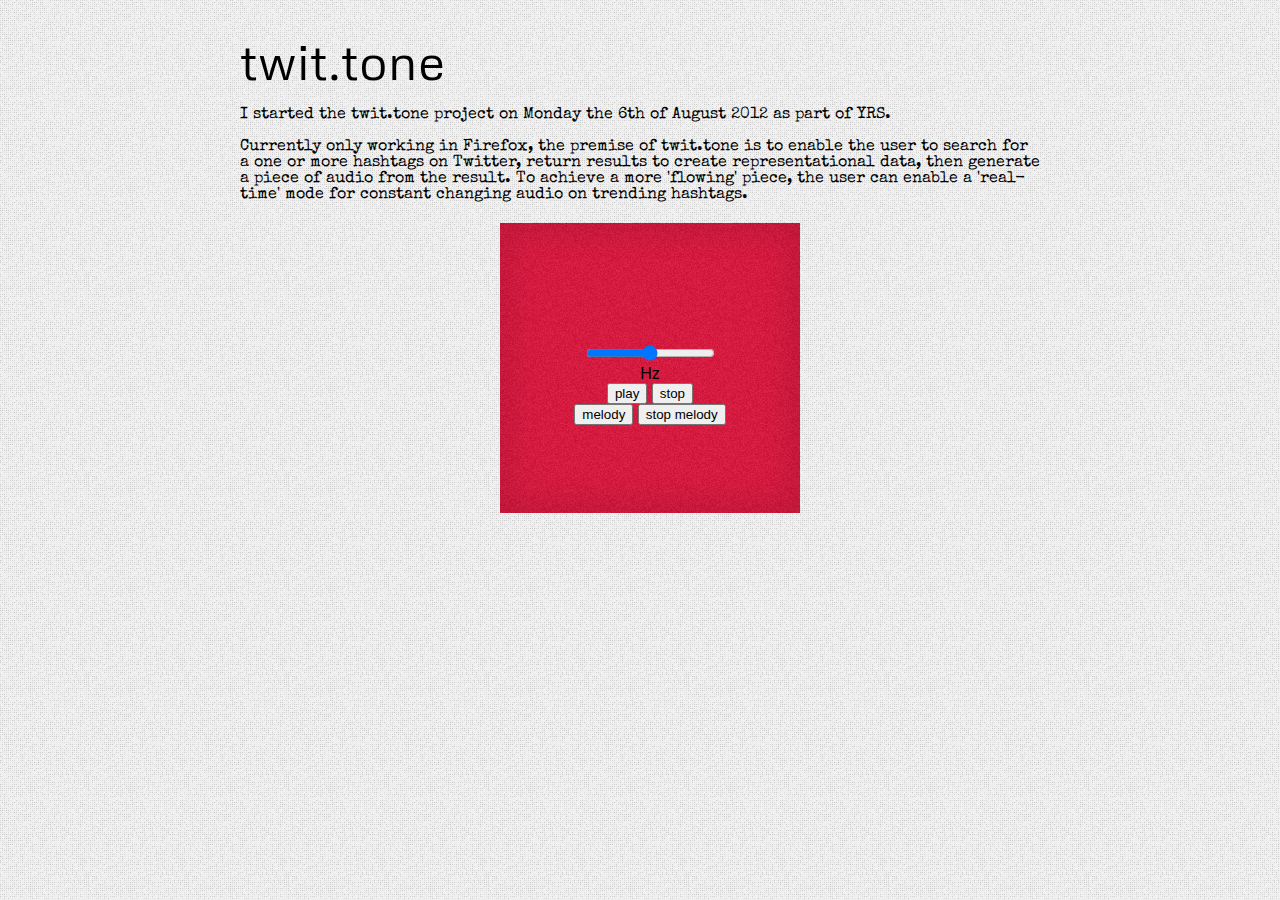
==== index.html @ f4b51828 "First commit" ====
<!DOCTYPE html>
<html>
  <head>
    <title>twit.tone</title>
    <link href="main.css" rel="stylesheet" type="text/css" />
    <script src="html5slider.js"></script>
    <script type="text/javascript">
    onload = function() {
	    document.getElementById('freq').onchange = function() {
	    	document.getElementById('hz').innerHTML = this.value+"Hz";
	    	start(this.value);
	    }; 
	}
    </script>
  </head>
  <body>
  	<div id="header">
  		<div id="header-inner">
  		<h1>twit.tone</h1>
   		<p>I started the twit.tone project on Monday the 6th of August 2012 as part of YRS.</p>

  		<p>Currently only working in Firefox, the premise of twit.tone is to enable the user to search for a one or more hashtags on Twitter, return results to create representational data, then generate a piece of audio from the result. To achieve a more 'flowing' piece, the user can enable a 'real-time' mode for constant changing audio on trending hashtags.</p>
  		</div>
  	</div>
  	<div id="container">
  		<div class="inner-container">
    		<input type=range id="freq" min="20" max="620" value="320" ><br/>
    		<label id="hz" for="freq">Hz</label><br/>
    		<button onclick="start(document.getElementById('freq').value)">play</button>
    		<button onclick="stop()">stop</button><br/>
    		<button onclick="melody()">melody</button>
    		<button onclick="stopMelody()">stop melody</button>
    	</div>
  	</div>
    <script type="text/javascript">      
      function AudioDataDestination(sampleRate, readFn) {
        // Initialize the audio output.
        var audio = new Audio();
        audio.mozSetup(1, sampleRate);

        var currentWritePosition = 0;
        var prebufferSize = sampleRate / 2; // buffer 500ms
        var tail = null, tailPosition;

        // The function called with regular interval to populate
        // the audio output buffer.
        setInterval(function() {
          var written;
          // Check if some data was not written in previous attempts.
          if(tail) {
            written = audio.mozWriteAudio(tail.subarray(tailPosition));
            currentWritePosition += written;
            tailPosition += written;
            if(tailPosition < tail.length) {
              // Not all the data was written, saving the tail...
              return; // ... and exit the function.
            }
            tail = null;
          }

          // Check if we need add some data to the audio output.
          var currentPosition = audio.mozCurrentSampleOffset();
          var available = currentPosition + prebufferSize - currentWritePosition;
          if(available > 0) {
            // Request some sound data from the callback function.
            var soundData = new Float32Array(available);
            readFn(soundData);

            // Writting the data.
            written = audio.mozWriteAudio(soundData);
            if(written < soundData.length) {
              // Not all the data was written, saving the tail.
              tail = soundData;
              tailPosition = written;
            }
            currentWritePosition += written;
          }
        }, 100);
      }

      // Control and generate the sound.

      var frequency = 0, currentSoundSample;
      var sampleRate = 44100;

      function requestSoundData(soundData) {
        if (!frequency) {
          return; // no sound selected
        }
        
        var k = 2* Math.PI * frequency / sampleRate;
        for (var i=0, size=soundData.length; i<size; i++) {
          soundData[i] = Math.sin(k * currentSoundSample++);
        }        
      }

      var audioDestination = new AudioDataDestination(sampleRate, requestSoundData);

      function start(frequencyvar) {
        currentSoundSample = 0;
        frequency = parseFloat(frequencyvar);
      }

      function stop() {
        frequency = 0;
      }
      
      function melody() {
	  	melody=setInterval(function() {
	  		var rand = Math.random()*1000;
	      	start(rand);
	      	document.getElementById('hz').innerHTML = rand+"Hz";
	    },200);
      }
      
      function stopMelody() {
	      clearInterval(melody);
	      stop();
      }
      
  </script>
  	<div id="faubody"> </div>

  </body>
</html>
---- main.css ----
@import url(http://fonts.googleapis.com/css?family=Metrophobic|Special+Elite);
    
    	body {
    		background: #f0f0f0 url(back.png);
	    	font-family: 'Metrophobic', sans-serif;
	    	margin: 0;
	    	padding: 0;
    	}
    	
    	#faubody {
    		height: 100%;
    		position: absolute;
    		top: 0;
	    	width: 100%;
	    	z-index: 1;
    	}
    	
    	#header {
    		margin: 30px 0 0 0;
    		text-align: center;
	    	width: 100%;
    	}
    	
    	#header-inner {
	    	margin: 0 auto;
	    	position: relative;
    		text-align: left;
	    	width: 800px;
	    	z-index: 2;
    	}
    
    	h1 {
	    	margin: 0;
	    	padding: 0;
	    	font-family: 'Metrophobic', sans-serif;
	    	font-size: 50px;
	    	font-weight: 400;
	    	width: 800px;
    	}
    	
    	p {
	    	font-family: 'Special Elite', 'Metrophobic', sans-serif;
	    	font-weight: 400;
    	}
    
    	#container {
	    	margin: 0 auto;
	    	width: 280px;
    	}
    	
    	.inner-container {
    		background: crimson url(back2.png);
    		box-shadow:  0 0 30px 10px rgba(0, 0, 0, 0.1) inset;
    		-webkit-box-shadow:  0 0 30px 10px rgba(0, 0, 0, 0.1) inset;
    		font-family: sans-serif;
    		height: 160px;
    		margin: 20px 0 0 0;
	    	padding: 120px 10px 10px 10px;
	    	position: relative;
	    	width: 280px;
	    	text-align:center;
	    	z-index: 20;
	    	-webkit-transition: all 500ms;
	    	-moz-transition: all 500ms;
	    	-ms-transition: all 500ms;
	    	-o-transition: all 500ms;
	    	transition: all 500ms;
    	}
    	
    	.inner-container:hover {
    		box-shadow:  0 0 20px 10px rgba(0, 0, 0, 0.5) inset;
    		-webkit-box-shadow:  0 0 20px 10px rgba(0, 0, 0, 0.5) inset;
    	}
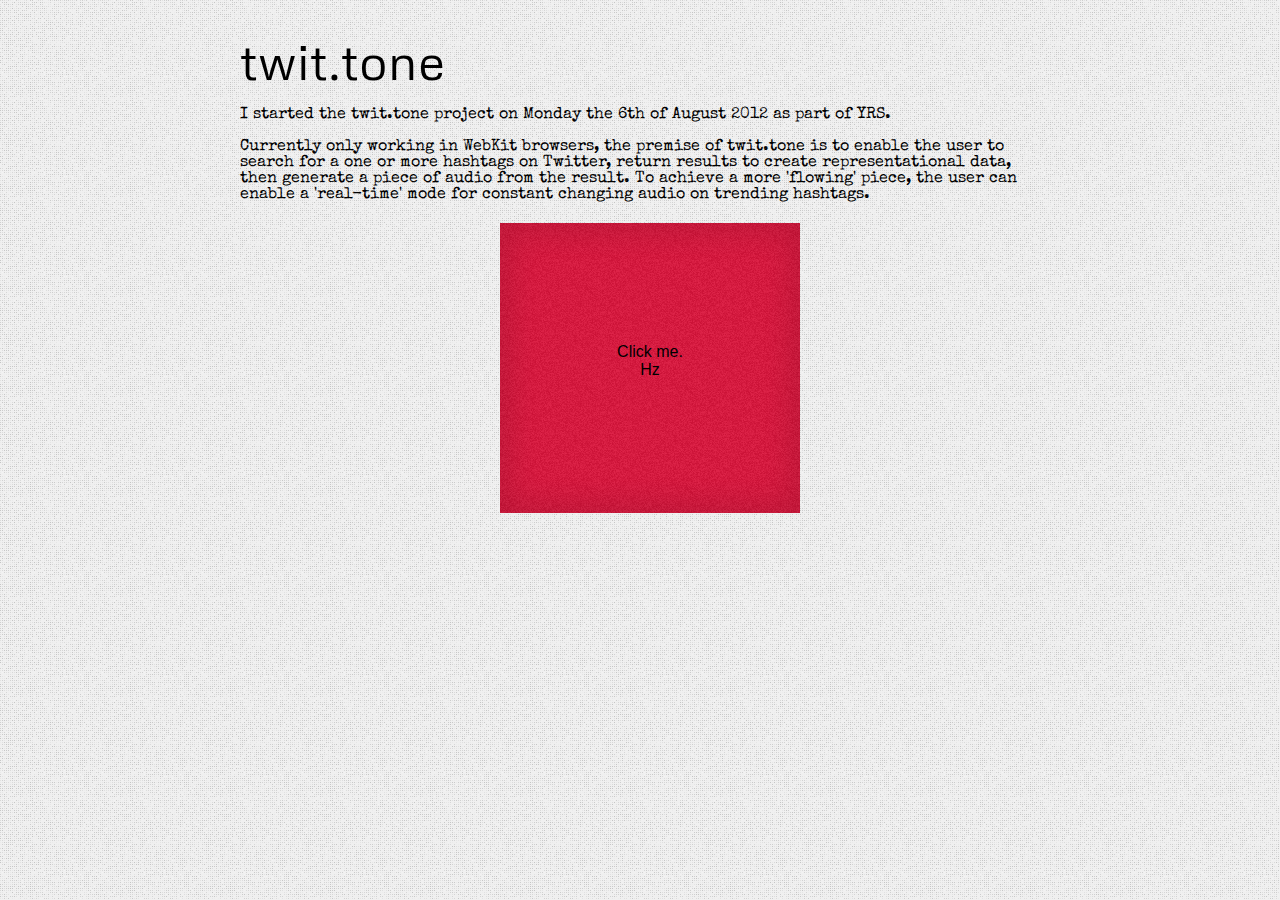
==== commit bf05db8d: "Move JS to separate file. Remove web audio folder." ====
--- a/index.html
+++ b/index.html
@@ -3,15 +3,7 @@
   <head>
     <title>twit.tone</title>
     <link href="main.css" rel="stylesheet" type="text/css" />
-    <script src="html5slider.js"></script>
-    <script type="text/javascript">
-    onload = function() {
-	    document.getElementById('freq').onchange = function() {
-	    	document.getElementById('hz').innerHTML = this.value+"Hz";
-	    	start(this.value);
-	    }; 
-	}
-    </script>
+    <script type="text/javascript" src="twit-tone.js"></script>
   </head>
   <body>
   	<div id="header">
@@ -19,107 +11,16 @@
   		<h1>twit.tone</h1>
    		<p>I started the twit.tone project on Monday the 6th of August 2012 as part of YRS.</p>
 
-  		<p>Currently only working in Firefox, the premise of twit.tone is to enable the user to search for a one or more hashtags on Twitter, return results to create representational data, then generate a piece of audio from the result. To achieve a more 'flowing' piece, the user can enable a 'real-time' mode for constant changing audio on trending hashtags.</p>
+  		<p>Currently only working in WebKit browsers, the premise of twit.tone is to enable the user to search for a one or more hashtags on Twitter, return results to create representational data, then generate a piece of audio from the result. To achieve a more 'flowing' piece, the user can enable a 'real-time' mode for constant changing audio on trending hashtags.</p>
   		</div>
   	</div>
   	<div id="container">
-  		<div class="inner-container">
-    		<input type=range id="freq" min="20" max="620" value="320" ><br/>
-    		<label id="hz" for="freq">Hz</label><br/>
-    		<button onclick="start(document.getElementById('freq').value)">play</button>
-    		<button onclick="stop()">stop</button><br/>
-    		<button onclick="melody()">melody</button>
-    		<button onclick="stopMelody()">stop melody</button>
+  		<div class="inner-container" onclick="javascript:blip();">
+  			Click me.<br/>
+    		<label id="hz" for="freq">Hz</label>
     	</div>
   	</div>
-    <script type="text/javascript">      
-      function AudioDataDestination(sampleRate, readFn) {
-        // Initialize the audio output.
-        var audio = new Audio();
-        audio.mozSetup(1, sampleRate);
 
-        var currentWritePosition = 0;
-        var prebufferSize = sampleRate / 2; // buffer 500ms
-        var tail = null, tailPosition;
-
-        // The function called with regular interval to populate
-        // the audio output buffer.
-        setInterval(function() {
-          var written;
-          // Check if some data was not written in previous attempts.
-          if(tail) {
-            written = audio.mozWriteAudio(tail.subarray(tailPosition));
-            currentWritePosition += written;
-            tailPosition += written;
-            if(tailPosition < tail.length) {
-              // Not all the data was written, saving the tail...
-              return; // ... and exit the function.
-            }
-            tail = null;
-          }
-
-          // Check if we need add some data to the audio output.
-          var currentPosition = audio.mozCurrentSampleOffset();
-          var available = currentPosition + prebufferSize - currentWritePosition;
-          if(available > 0) {
-            // Request some sound data from the callback function.
-            var soundData = new Float32Array(available);
-            readFn(soundData);
-
-            // Writting the data.
-            written = audio.mozWriteAudio(soundData);
-            if(written < soundData.length) {
-              // Not all the data was written, saving the tail.
-              tail = soundData;
-              tailPosition = written;
-            }
-            currentWritePosition += written;
-          }
-        }, 100);
-      }
-
-      // Control and generate the sound.
-
-      var frequency = 0, currentSoundSample;
-      var sampleRate = 44100;
-
-      function requestSoundData(soundData) {
-        if (!frequency) {
-          return; // no sound selected
-        }
-        
-        var k = 2* Math.PI * frequency / sampleRate;
-        for (var i=0, size=soundData.length; i<size; i++) {
-          soundData[i] = Math.sin(k * currentSoundSample++);
-        }        
-      }
-
-      var audioDestination = new AudioDataDestination(sampleRate, requestSoundData);
-
-      function start(frequencyvar) {
-        currentSoundSample = 0;
-        frequency = parseFloat(frequencyvar);
-      }
-
-      function stop() {
-        frequency = 0;
-      }
-      
-      function melody() {
-	  	melody=setInterval(function() {
-	  		var rand = Math.random()*1000;
-	      	start(rand);
-	      	document.getElementById('hz').innerHTML = rand+"Hz";
-	    },200);
-      }
-      
-      function stopMelody() {
-	      clearInterval(melody);
-	      stop();
-      }
-      
-  </script>
-  	<div id="faubody"> </div>
-
+  	<div id="faubody"></div>
   </body>
 </html>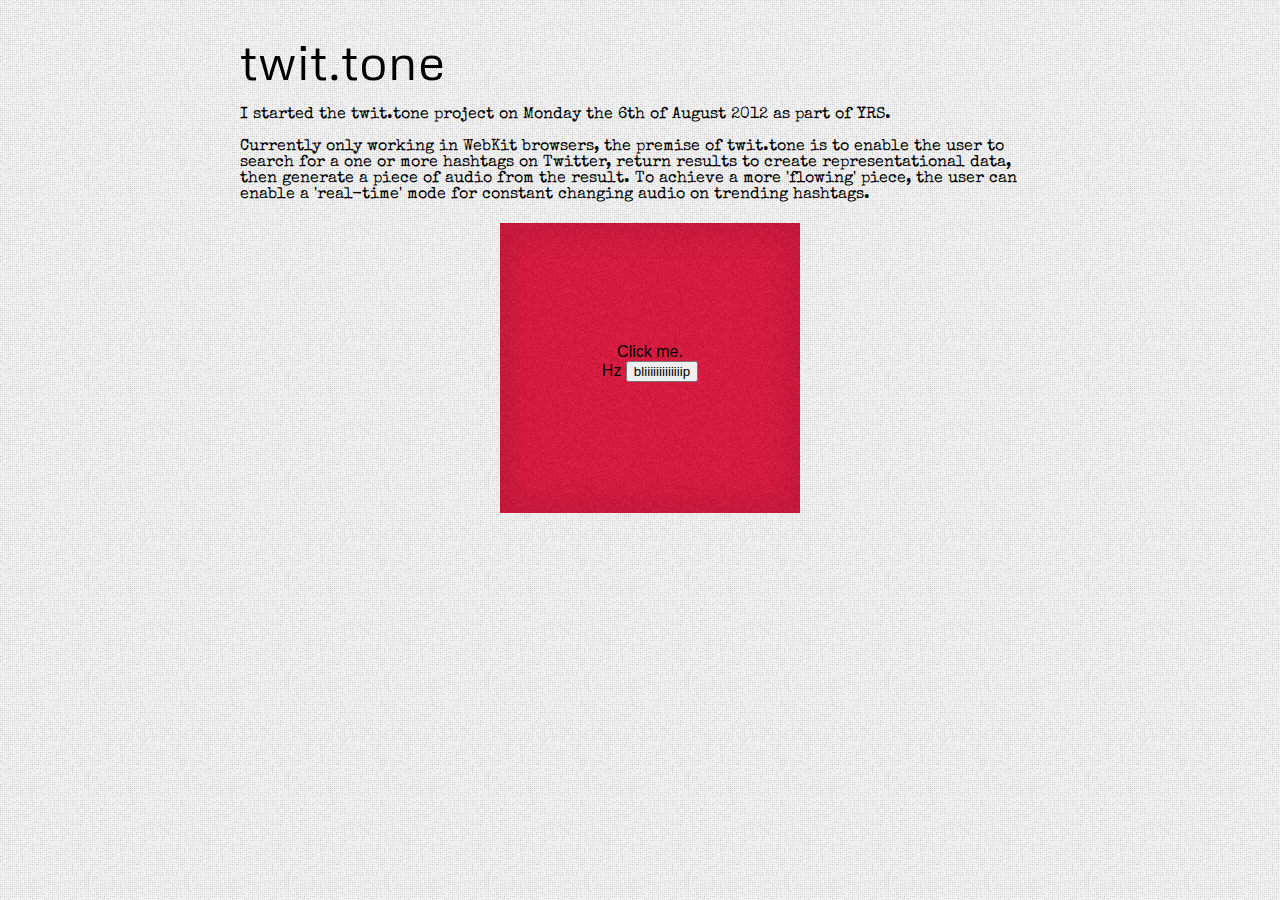
==== commit 398138ee: "Added button for iOS testing" ====
--- a/index.html
+++ b/index.html
@@ -18,6 +18,7 @@
   		<div class="inner-container" onclick="javascript:blip();">
   			Click me.<br/>
     		<label id="hz" for="freq">Hz</label>
+    		<button click="onclick="javascript:blip();">bliiiiiiiiiiiiip</button>
     	</div>
   	</div>
 
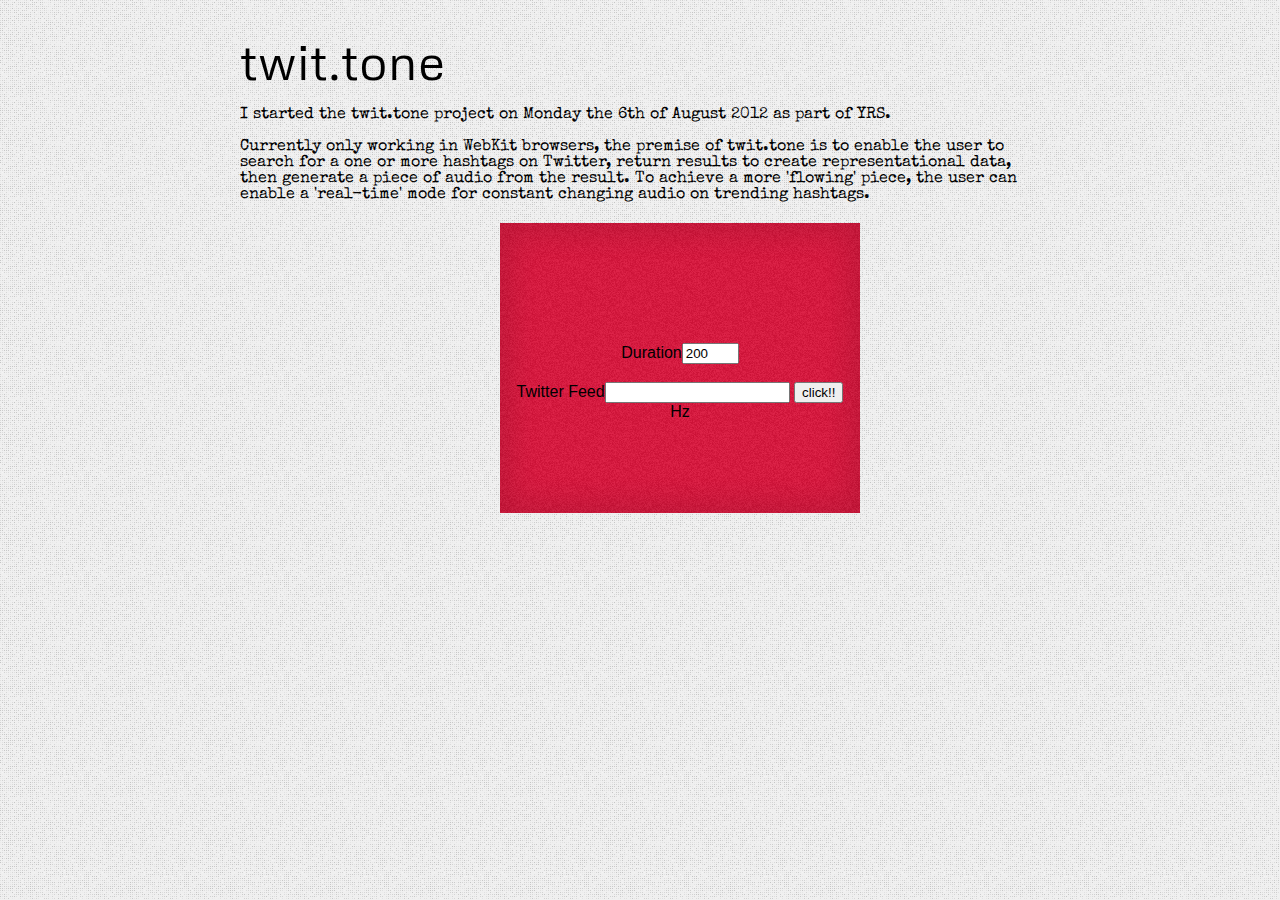
==== commit 73e32633: "Stable release" ====
--- a/index.html
+++ b/index.html
@@ -1,27 +1,41 @@
-<!DOCTYPE html>
-<html>
-  <head>
-    <title>twit.tone</title>
-    <link href="main.css" rel="stylesheet" type="text/css" />
-    <script type="text/javascript" src="twit-tone.js"></script>
-  </head>
-  <body>
-  	<div id="header">
-  		<div id="header-inner">
-  		<h1>twit.tone</h1>
-   		<p>I started the twit.tone project on Monday the 6th of August 2012 as part of YRS.</p>
-
-  		<p>Currently only working in WebKit browsers, the premise of twit.tone is to enable the user to search for a one or more hashtags on Twitter, return results to create representational data, then generate a piece of audio from the result. To achieve a more 'flowing' piece, the user can enable a 'real-time' mode for constant changing audio on trending hashtags.</p>
-  		</div>
-  	</div>
-  	<div id="container">
-  		<div class="inner-container" onclick="javascript:blip();">
-  			Click me.<br/>
-    		<label id="hz" for="freq">Hz</label>
-    		<button click="onclick="javascript:blip();">bliiiiiiiiiiiiip</button>
-    	</div>
-  	</div>
-
+<!DOCTYPE html>
+<html>
+  <head>
+    <title>twit.tone</title>
+    <link href="main.css" rel="stylesheet" type="text/css" />
+    <script type="text/javascript" src="twit-tone.js"></script>
+    <script type="text/javascript" src="atom/atom.js"></script>
+    <script type="text/javascript">
+    function beep(val) {
+    var beeps=val.toString().split(",");
+    for (var i=0;i<beeps.length;i++) 
+    {
+    beepStack.push(beeps[i])
+    }
+   }
+    </script>
+  </head>
+  <body onload="load();">
+  	<div id="header">
+  		<div id="header-inner">
+  		<h1>twit.tone</h1>
+   		<p>I started the twit.tone project on Monday the 6th of August 2012 as part of YRS.</p>
+
+  		<p>Currently only working in WebKit browsers, the premise of twit.tone is to enable the user to search for a one or more hashtags on Twitter, return results to create representational data, then generate a piece of audio from the result. To achieve a more 'flowing' piece, the user can enable a 'real-time' mode for constant changing audio on trending hashtags.</p>
+  		</div>
+  	</div>
+  	<div id="container">
+        <img src="http://logd.tw.rpi.edu/files/loading.gif" style="display:none;height:100px;width:100px" id="loading" />
+        
+  		<div class="inner-container">
+            <label>Duration</label><input type="text" id="duration" value="200" size="4"><br><br>
+            <label>Twitter Feed</label><input type="text" id="feed">
+                   <input type="button" value="click!!" onclick="twitTone(document.getElementById('feed').value, 'countChars', function(){beep(this);})">
+                   <br>
+            <label id="hz" for="freq">Hz</label>
+    	</div>
+  	</div>
+
   	<div id="faubody"></div>
-  </body>
+    </body>
 </html>--- a/main.css
+++ b/main.css
@@ -1,73 +1,73 @@
-    	@import url(http://fonts.googleapis.com/css?family=Metrophobic|Special+Elite);
-    
-    	body {
-    		background: #f0f0f0 url(back.png);
-	    	font-family: 'Metrophobic', sans-serif;
-	    	margin: 0;
-	    	padding: 0;
-    	}
-    	
-    	#faubody {
-    		height: 100%;
-    		position: absolute;
-    		top: 0;
-	    	width: 100%;
-	    	z-index: 1;
-    	}
-    	
-    	#header {
-    		margin: 30px 0 0 0;
-    		text-align: center;
-	    	width: 100%;
-    	}
-    	
-    	#header-inner {
-	    	margin: 0 auto;
-	    	position: relative;
-    		text-align: left;
-	    	width: 800px;
-	    	z-index: 2;
-    	}
-    
-    	h1 {
-	    	margin: 0;
-	    	padding: 0;
-	    	font-family: 'Metrophobic', sans-serif;
-	    	font-size: 50px;
-	    	font-weight: 400;
-	    	width: 800px;
-    	}
-    	
-    	p {
-	    	font-family: 'Special Elite', 'Metrophobic', sans-serif;
-	    	font-weight: 400;
-    	}
-    
-    	#container {
-	    	margin: 0 auto;
-	    	width: 280px;
-    	}
-    	
-    	.inner-container {
-    		background: crimson url(back2.png);
-    		box-shadow:  0 0 30px 10px rgba(0, 0, 0, 0.1) inset;
-    		-webkit-box-shadow:  0 0 30px 10px rgba(0, 0, 0, 0.1) inset;
-    		font-family: sans-serif;
-    		height: 160px;
-    		margin: 20px 0 0 0;
-	    	padding: 120px 10px 10px 10px;
-	    	position: relative;
-	    	width: 280px;
-	    	text-align:center;
-	    	z-index: 20;
-	    	-webkit-transition: all 500ms;
-	    	-moz-transition: all 500ms;
-	    	-ms-transition: all 500ms;
-	    	-o-transition: all 500ms;
-	    	transition: all 500ms;
-    	}
-    	
-    	.inner-container:hover {
-    		box-shadow:  0 0 20px 10px rgba(0, 0, 0, 0.5) inset;
-    		-webkit-box-shadow:  0 0 20px 10px rgba(0, 0, 0, 0.5) inset;
+    	@import url(http://fonts.googleapis.com/css?family=Metrophobic|Special+Elite);
+    
+    	body {
+    		background: #f0f0f0 url(back.png);
+	    	font-family: 'Metrophobic', sans-serif;
+	    	margin: 0;
+	    	padding: 0;
+    	}
+    	
+    	#faubody {
+    		height: 100%;
+    		position: absolute;
+    		top: 0;
+	    	width: 100%;
+	    	z-index: 1;
+    	}
+    	
+    	#header {
+    		margin: 30px 0 0 0;
+    		text-align: center;
+	    	width: 100%;
+    	}
+    	
+    	#header-inner {
+	    	margin: 0 auto;
+	    	position: relative;
+    		text-align: left;
+	    	width: 800px;
+	    	z-index: 2;
+    	}
+    
+    	h1 {
+	    	margin: 0;
+	    	padding: 0;
+	    	font-family: 'Metrophobic', sans-serif;
+	    	font-size: 50px;
+	    	font-weight: 400;
+	    	width: 800px;
+    	}
+    	
+    	p {
+	    	font-family: 'Special Elite', 'Metrophobic', sans-serif;
+	    	font-weight: 400;
+    	}
+    
+    	#container {
+	    	margin: 0 auto;
+	    	width: 280px;
+    	}
+    	
+    	.inner-container {
+    		background: crimson url(back2.png);
+    		box-shadow:  0 0 30px 10px rgba(0, 0, 0, 0.1) inset;
+    		-webkit-box-shadow:  0 0 30px 10px rgba(0, 0, 0, 0.1) inset;
+    		font-family: sans-serif;
+    		height: 160px;
+    		margin: 20px 0 0 0;
+	    	padding: 120px 10px 10px 10px;
+	    	position: relative;
+	    	width: 340px;
+	    	text-align:center;
+	    	z-index: 20;
+	    	-webkit-transition: all 500ms;
+	    	-moz-transition: all 500ms;
+	    	-ms-transition: all 500ms;
+	    	-o-transition: all 500ms;
+	    	transition: all 500ms;
+    	}
+    	
+    	.inner-container:hover {
+    		box-shadow:  0 0 20px 10px rgba(0, 0, 0, 0.5) inset;
+    		-webkit-box-shadow:  0 0 20px 10px rgba(0, 0, 0, 0.5) inset;
     	}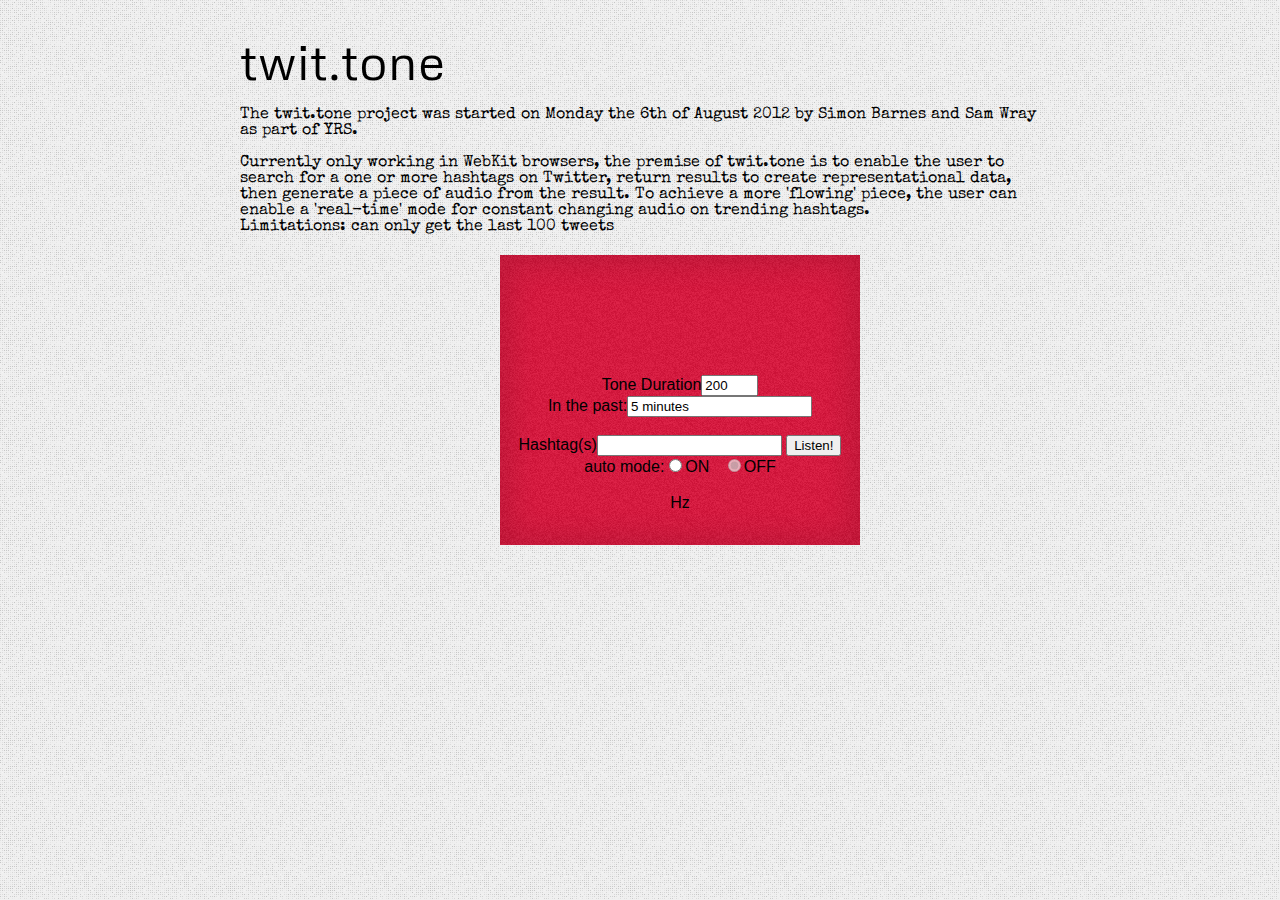
==== commit 2ba463b1: "tiny touch-ups" ====
--- a/index.html
+++ b/index.html
@@ -5,33 +5,46 @@
     <link href="main.css" rel="stylesheet" type="text/css" />
     <script type="text/javascript" src="twit-tone.js"></script>
     <script type="text/javascript" src="atom/atom.js"></script>
-    <script type="text/javascript">
+    <script type="text/javascript">
+    function listen() {
+    twitTone(document.getElementById('feed').value, 'countChars', function(){beep(this);}, 'time_limit:-'+document.getElementById('time').value)
+    }
     function beep(val) {
     var beeps=val.toString().split(",");
     for (var i=0;i<beeps.length;i++) 
     {
     beepStack.push(beeps[i])
     }
+   }
+   function auto(mode) {
+   if (mode=="on") {
+   listen();
+   if (document.getElementById('auto').checked==true) {
+   var auto=setInterval(function(){listen()}, 5000);}
+   } else if (mode=="off") {
+   clearInterval(auto)
+   }
    }
     </script>
   </head>
-  <body onload="load();">
+  <body onload="load();begin()">
   	<div id="header">
   		<div id="header-inner">
   		<h1>twit.tone</h1>
-   		<p>I started the twit.tone project on Monday the 6th of August 2012 as part of YRS.</p>
+   		<p>The twit.tone project was started on Monday the 6th of August 2012 by Simon Barnes and Sam Wray as part of YRS.</p>
 
-  		<p>Currently only working in WebKit browsers, the premise of twit.tone is to enable the user to search for a one or more hashtags on Twitter, return results to create representational data, then generate a piece of audio from the result. To achieve a more 'flowing' piece, the user can enable a 'real-time' mode for constant changing audio on trending hashtags.</p>
+  		<p>Currently only working in WebKit browsers, the premise of twit.tone is to enable the user to search for a one or more hashtags on Twitter, return results to create representational data, then generate a piece of audio from the result. To achieve a more 'flowing' piece, the user can enable a 'real-time' mode for constant changing audio on trending hashtags.<br>Limitations: can only get the last 100 tweets</p>
   		</div>
   	</div>
   	<div id="container">
-        <img src="http://logd.tw.rpi.edu/files/loading.gif" style="display:none;height:100px;width:100px" id="loading" />
-        
   		<div class="inner-container">
-            <label>Duration</label><input type="text" id="duration" value="200" size="4"><br><br>
-            <label>Twitter Feed</label><input type="text" id="feed">
-                   <input type="button" value="click!!" onclick="twitTone(document.getElementById('feed').value, 'countChars', function(){beep(this);})">
-                   <br>
+            <label>Tone Duration</label><input type="text" id="duration" value="200" size="4"><br>
+            <label>In the past:</label><input type="text" id="time" value="5 minutes"><br><br>
+            <label>Hashtag(s)</label><input type="text" id="feed">
+                   <input type="button" value="Listen!" onclick="listen();">
+                   <br><label>auto mode:<input type="radio" name="auto" onclick="auto('on')" id="auto">ON &nbsp; <input type="radio" name="auto" checked="true" onclick="auto('off')" disabled="true">OFF
+                   <img src="http://logd.tw.rpi.edu/files/loading.gif" style="display:none; height:32px; width:32px; margin-left: auto; margin-right: auto;" id="loading" />
+                   <br><br>
             <label id="hz" for="freq">Hz</label>
     	</div>
   	</div>
